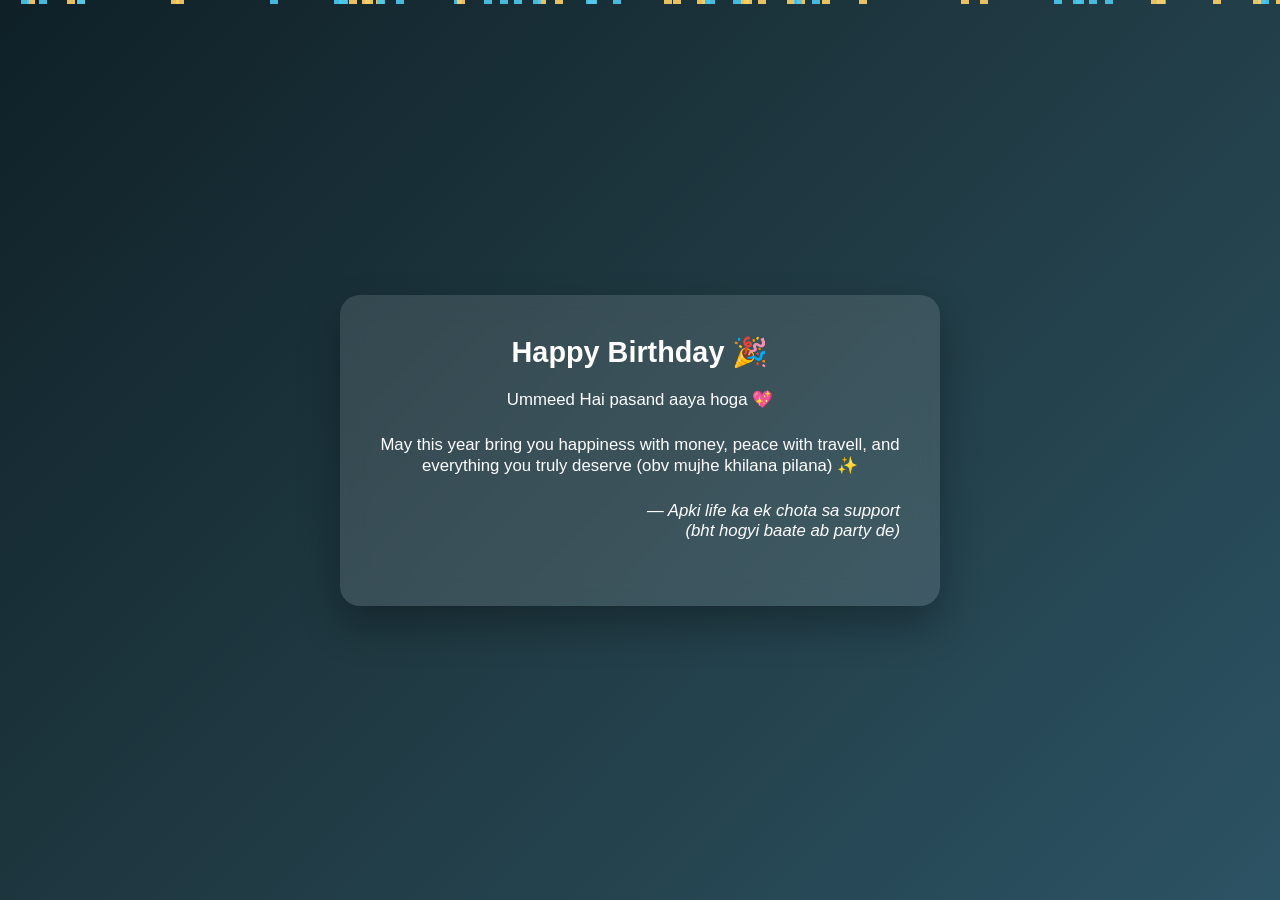
==== finale.html @ 57214ccf "Add files via upload" ====
<!DOCTYPE html>
<html lang="en">
<head>
  <meta charset="UTF-8">
  <title>Happy Birthday 🎉</title>
  <meta name="viewport" content="width=device-width, initial-scale=1.0">

  <link rel="stylesheet" href="style.css">
</head>
<body class="night-bg finale-bg">
<audio id="bgMusic" loop>
    <source src="music.mp3" type="audio/mpeg">
</audio>

  <div class="container finale-container">
    <h1 class="fade-in">Happy Birthday 🎉</h1>

    <p class="fade-in delay-1">
      Ummeed Hai pasand aaya hoga 💖
    </p>

    <p class="fade-in delay-2">
      May this year bring you happiness with money, peace with travell,
      and everything you truly deserve (obv mujhe khilana pilana) ✨
    </p>

    <p class="fade-in delay-3 signature">
      — Apki life ka ek chota sa support <br>(bht hogyi baate ab party de)
    </br>
  </p>
  </div>

  <!-- 🎆 Confetti -->
  <div class="confetti-container"></div>

  <script>
    /* 🔐 PAGE LOCK — BLOCK BEFORE MIDNIGHT */
    function isUnlocked() {
      const now = new Date();
      const midnight = new Date();
      midnight.setHours(0, 0, 0, 0);
      return now >= midnight;
    }

    // if (!isUnlocked()) {
    //   window.location.href = "index.html";
    // }

    /* 🎉 CONFETTI EFFECT */
    const confettiContainer = document.querySelector(".confetti-container");

    for (let i = 0; i < 60; i++) {
      const confetti = document.createElement("span");
      confetti.classList.add("confetti");
      confetti.style.left = Math.random() * 100 + "vw";
      confetti.style.animationDelay = Math.random() * 5 + "s";
      confetti.style.animationDuration = 3 + Math.random() * 3 + "s";
      confettiContainer.appendChild(confetti);
    }

const music = document.getElementById("bgMusic");
const musicTime = localStorage.getItem("musicTime");

if (localStorage.getItem("musicPlaying") === "true") {
    if (musicTime) {
        music.currentTime = parseFloat(musicTime);
    }
    music.play().catch(() => {});
}

// Save current time before leaving
window.addEventListener("beforeunload", () => {
    localStorage.setItem("musicTime", music.currentTime);
});

  </script>

</body>
</html>
---- style.css ----
* {
  margin: 0;
  padding: 0;
  box-sizing: border-box;
  font-family: 'Segoe UI', sans-serif;
}

.night-bg {
  height: 100vh;
  background: linear-gradient(135deg, #0f2027, #203a43, #2c5364);
  display: flex;
  align-items: center;
  justify-content: center;
  color: #fff;
  text-align: center;
}

.container {
  background: rgba(255, 255, 255, 0.12);
  backdrop-filter: blur(12px);
  padding: 40px;
  border-radius: 20px;
  width: 90%;
  max-width: 420px;
  box-shadow: 0 20px 40px rgba(0,0,0,0.3);
  animation: fadeIn 1s ease;
}

@keyframes fadeIn {
  from { opacity: 0; transform: scale(0.9); }
  to { opacity: 1; transform: scale(1); }
}

h1 {
  font-size: 1.8rem;
  margin-bottom: 20px;
}
.countdown {
  font-size: 2.5rem;
  letter-spacing: 2px;
  margin-bottom: 15px;
  font-weight: bold;
  opacity: 1;
  transition: opacity 1s;
}

p {
  margin-bottom: 25px;
  font-size: 1.05rem;
  opacity: 0.9;
  transition: opacity 1s;
}

.enter-btn { 
  display: none; /* display: inline-block; */ 
  padding: 12px 28px; 
  font-size: 1rem; 
  border: none; 
  border-radius: 30px; 
  background: #ff4d6d; 
  color: white; 
  cursor: pointer; 
  transition: 0.3s; 
  animation: glow 1.5s 
  infinite alternate; } 
  .enter-btn:hover { transform: scale(1.08); background: #ff1f4a; }

@keyframes glow {
  0% { box-shadow: 0 0 5px #ff4d6d; }
  100% { box-shadow: 0 0 20px #ff1f4a; }
}

.memory {
  background: rgba(255, 255, 255, 0.15);
  padding: 15px 20px;
  border-radius: 15px;
  margin: 12px 0;
  font-size: 1.05rem;
  backdrop-filter: blur(8px);
}

/* extra delay */
.delay-4 { animation-delay: 2s; }



.fade-in {
  opacity: 0;
  animation: fadeUp 1s ease forwards;
}

.delay-1 { animation-delay: 0.5s; }
.delay-2 { animation-delay: 1s; }
.delay-3 { animation-delay: 1.5s; }

@keyframes fadeUp {
  from {
    opacity: 0;
    transform: translateY(15px);
  }
  to {
    opacity: 1;
    transform: translateY(0);
  }
}

.show-btn {
  display: inline-block;
  margin-top: 20px;
}


.letter-container {
  text-align: left;
}

.letter {
  font-size: 1.05rem;
  line-height: 1.7;
  margin: 18px 0;
  opacity: 0.95;
}

.signature {
  text-align: right;
  font-style: italic;
  margin-top: 25px;
}



/* 🎆 Finale extras */

.finale-bg {
  overflow: hidden;
}

.finale-container {
  z-index: 2;
}

.confetti-container {
  position: fixed;
  top: 0;
  left: 0;
  width: 100%;
  height: 100%;
  pointer-events: none;
  overflow: hidden;
}

.confetti {
  position: absolute;
  top: -10px;
  width: 8px;
  height: 14px;
  background: #ff4d6d;
  animation: fall linear infinite;
  opacity: 0.9;
}

.confetti:nth-child(odd) {
  background: #ffd166;
}

.confetti:nth-child(even) {
  background: #4cc9f0;
}

@keyframes fall {
  to {
    transform: translateY(110vh) rotate(360deg);
  }
}


/* 🎈 Balloons */
.balloon-container {
  position: fixed;
  bottom: 0;
  left: 0;
  width: 100%;
  height: 100%;
  pointer-events: none;
  overflow: hidden;
}

.balloon {
  position: absolute;
  bottom: -60px;
  font-size: 2rem;
  animation: floatUp linear infinite;
}

@keyframes floatUp {
  to {
    transform: translateY(-120vh);
  }
}


/* 🎉 Party Emojis */
.emoji-container {
  position: fixed;
  top: 0;
  left: 0;
  width: 100%;
  height: 100%;
  pointer-events: none;
  overflow: hidden;
}

.party-emoji {
  position: absolute;
  top: -20px;
  font-size: 1.8rem;
  animation: fallEmoji linear infinite;
}

@keyframes fallEmoji {
  to {
    transform: translateY(110vh) rotate(360deg);
  }
}

/* 🌸 Flowers */
.flower-container {
  position: fixed;
  top: 0;
  left: 0;
  width: 100%;
  height: 100%;
  pointer-events: none;
  overflow: hidden;
}

.flower {
  position: absolute;
  top: -20px;
  font-size: 1.6rem;
  animation: fallFlower linear infinite;
}

@keyframes fallFlower {
  to {
    transform: translateY(110vh) rotate(180deg);
  }
}

/* ⭐ Stars */
.star-container {
  position: fixed;
  top: 0;
  left: 0;
  width: 100%;
  height: 100%;
  pointer-events: none;
  overflow: hidden;
}

.star {
  position: absolute;
  top: -10px;
  font-size: 1.2rem;
  opacity: 0.8;
  animation: twinkle linear infinite;
}

@keyframes twinkle {
  to {
    transform: translateY(110vh);
    opacity: 0;
  }
}
.memory-scroll-container {
  max-height: 70vh;        /* 70% of viewport height */
  overflow-y: auto;        /* vertical scroll */
  padding: 10px 20px;
  display: flex;
  flex-direction: column;
  gap: 20px;
  border-radius: 15px;
  background: rgba(255, 255, 255, 0.1); /* subtle transparent bg */
  box-shadow: 0 4px 12px rgba(0,0,0,0.2);
}

/* Optional: nicer scrollbar for webkit browsers */
.memory-scroll-container::-webkit-scrollbar {
  width: 8px;
}

.memory-scroll-container::-webkit-scrollbar-thumb {
  background: rgba(255, 255, 255, 0.3);
  border-radius: 4px;
}

.memory-scroll-container::-webkit-scrollbar-track {
  background: transparent;
}
.music-btn {
   display: inline-block; 
  padding: 12px 28px; 
  font-size: 1rem; 
  border: none; 
  border-radius: 30px; 
  background: #ff4d6d; 
  color: white; 
  cursor: pointer; 
  transition: 0.3s; 
  animation: glow 1.5s 
  infinite alternate; } 
  .music-btn:hover { transform: scale(1.08); background: #ff1f4a; }

@keyframes glow {
  0% { box-shadow: 0 0 5px #ff4d6d; }
  100% { box-shadow: 0 0 20px #ff1f4a; }
}




.qa-box {
  margin: 20px 0 10px;
}

.qa-question {
  font-size: 1.05rem;
  margin-bottom: 12px;
  opacity: 0.95;
}

.qa-actions {
  display: flex;
  justify-content: center;
  gap: 15px;
}

.qa-btn {
  padding: 8px 18px;
  border-radius: 20px;
  border: 1px solid rgba(255,255,255,0.3);
  background: rgba(255,255,255,0.15);
  color: white;
  cursor: pointer;
  font-size: 0.9rem;
  backdrop-filter: blur(6px);
  transition: all 0.3s ease;
}

.qa-btn:hover {
  background: rgba(255,255,255,0.25);
  transform: scale(1.05);
}
/* 📸 Memory blocks */
.memory-block {
  display: flex;
  flex-direction: column;
  align-items: center;
  gap: 10px;
}

/* 🖼️ Fix image display */
.memory-photo {
  width: 100%;
  max-width: 250px;   /* keeps it neat inside container */
  height: auto;
  border-radius: 12px;
  object-fit: cover;
}

/* 📱 Make container wider for images */
.container {
  max-width: 600px;   /* increase from 420px */
}
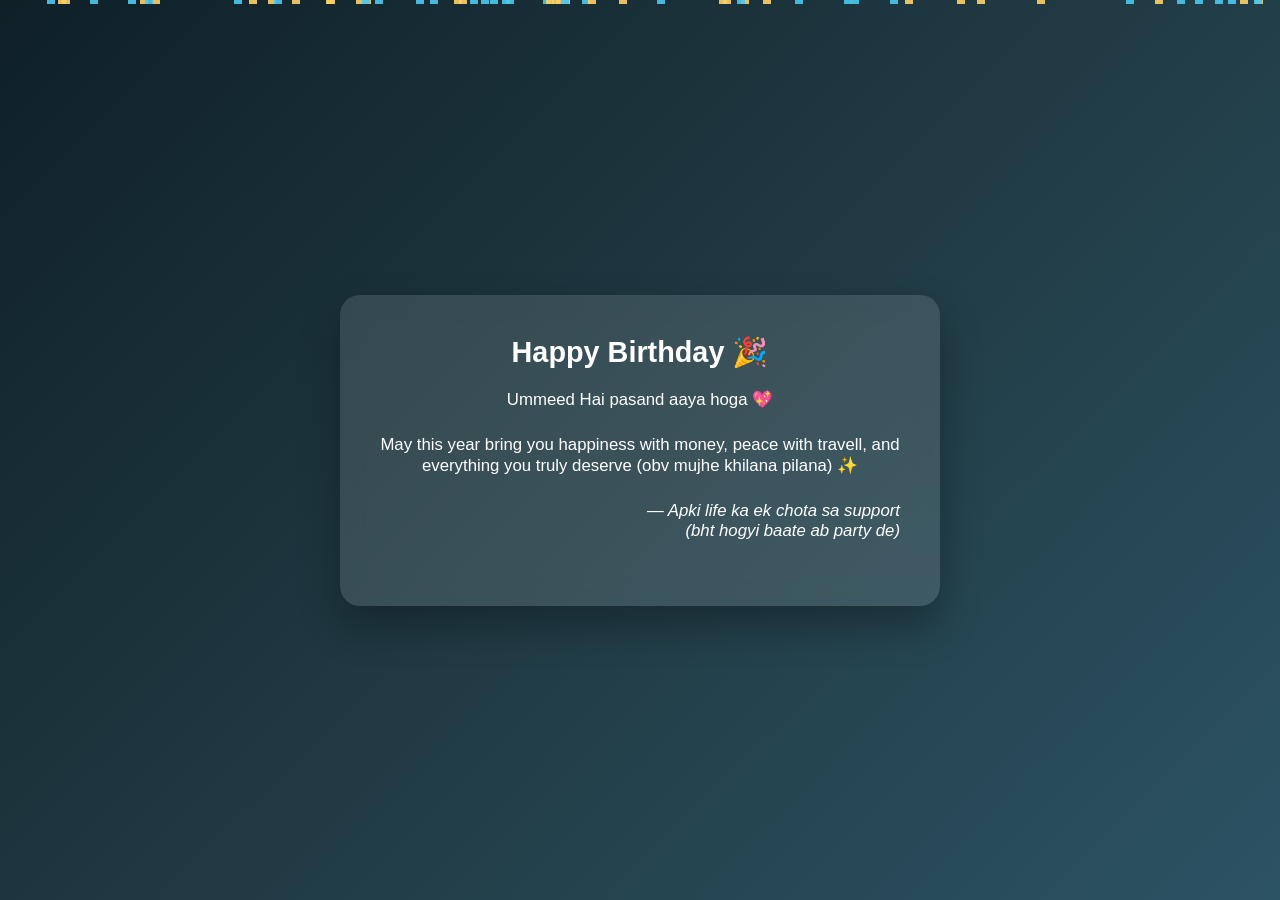
==== commit b9043e72: "Update finale.html" ====
--- a/finale.html
+++ b/finale.html
@@ -59,16 +59,30 @@
     }
 
 const music = document.getElementById("bgMusic");
-const musicTime = localStorage.getItem("musicTime");
 
-if (localStorage.getItem("musicPlaying") === "true") {
-    if (musicTime) {
-        music.currentTime = parseFloat(musicTime);
+window.addEventListener("load", () => {
+    const savedTime = localStorage.getItem("musicTime");
+    const isPaused = localStorage.getItem("musicPaused") === "true";
+    const allowed = localStorage.getItem("musicAllowed") === "true";
+
+    if (savedTime) {
+        music.currentTime = parseFloat(savedTime);
     }
-    music.play().catch(() => {});
-}
 
-// Save current time before leaving
+    // Resume only if user had already started it
+    if (allowed && !isPaused) {
+        music.play().catch(() => {});
+    }
+});
+
+// Keep saving time continuously
+setInterval(() => {
+    if (!music.paused) {
+        localStorage.setItem("musicTime", music.currentTime);
+    }
+}, 500);
+
+// Save on exit (extra safety)
 window.addEventListener("beforeunload", () => {
     localStorage.setItem("musicTime", music.currentTime);
 });
